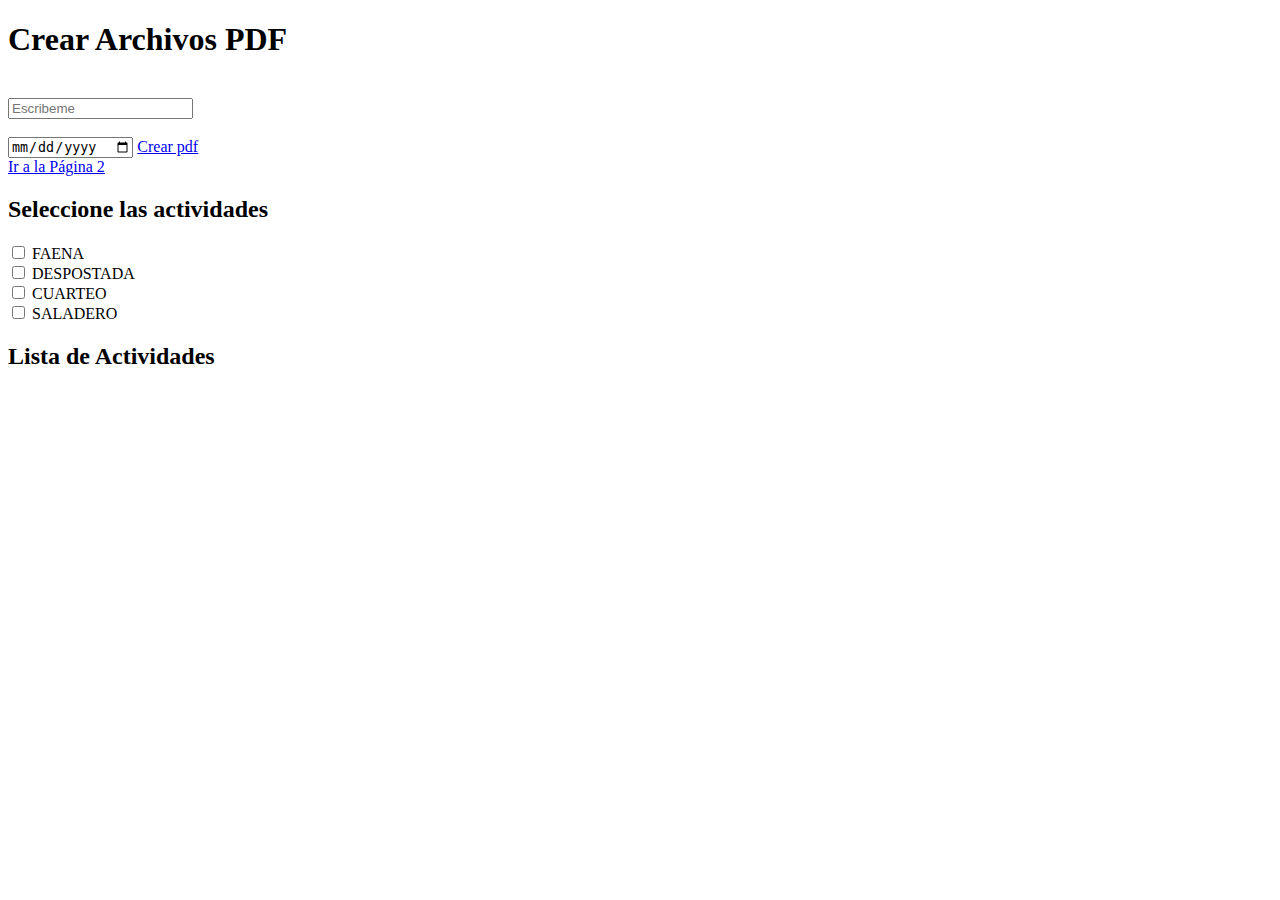
==== index.html @ b7755b65 "Seleccionar si es preoperarcion o operacional" ====
<!DOCTYPE html>
<html lang="en">
    <head>
        <meta charset="UTF-8" />
        <meta http-equiv="X-UA-Compatible" content="IE=edge" />
        <meta name="viewport" content="width=device-width, initial-scale=1.0" />
        <title>Generar PDF</title>
    </head>
    <body>
        <h1>Crear Archivos PDF</h1>
        <br />

        <input
            type="text"
            placeholder="Escribeme"
            id="textoEscrito"
        /><br /><br />
        <input type="date" id="fecha" />

        <a href="javascript:genPDF()">Crear pdf</a>

        <div id="output"></div>
        <a href="grifosTest.html">Ir a la Página 2</a>

        <h2>Seleccione las actividades</h2>
        <div>
            <input
                type="checkbox"
                id="faena"
                onclick="toggleHorario('faena', 'FAENA')"
            />
            FAENA<br />
            <input
                type="checkbox"
                id="despostada"
                onclick="toggleHorario('despostada', 'DESPOSTADA')"
            />
            DESPOSTADA<br />
            <input
                type="checkbox"
                id="cuarteo"
                onclick="toggleHorario('cuarteo', 'CUARTEO')"
            />
            CUARTEO<br />
            <input
                type="checkbox"
                id="saladero"
                onclick="toggleHorario('saladero', 'SALADERO')"
            />
            SALADERO<br />
        </div>

        <div id="horarios"></div>

        <h2>Lista de Actividades</h2>
        <ul id="lista-actividades"></ul>

        <script type="text/javascript">
            function generateHourOptions() {
                let options = "";
                for (let i = 0; i < 24; i++) {
                    options += `<option value="${i
                        .toString()
                        .padStart(2, "0")}">${i
                        .toString()
                        .padStart(2, "0")}</option>`;
                }
                return options;
            }

            function generateMinuteOptions() {
                let options = "";
                for (let i = 0; i < 60; i += 5) {
                    // Incremento de 5 minutos
                    options += `<option value="${i
                        .toString()
                        .padStart(2, "0")}">${i
                        .toString()
                        .padStart(2, "0")}</option>`;
                }
                return options;
            }

            function toggleHorario(id, name) {
                const checkbox = document.getElementById(id);
                const container = document.getElementById("horarios");

                if (checkbox.checked) {
                    const div = document.createElement("div");
                    div.className = "horario";
                    div.id = `horario-${id}`;
                    div.innerHTML = `
                        <h3>${name}</h3>
                        <label for="inicio-${id}">Hora de Inicio:</label>
                        <select id="inicio-${id}">${generateHourOptions()}</select>:<select id="inicio-min-${id}">${generateMinuteOptions()}</select>
                        <br>
                        <label for="fin-${id}">Hora de Finalización:</label>
                        <select id="fin-${id}">${generateHourOptions()}</select>:<select id="fin-min-${id}">${generateMinuteOptions()}</select>
                        <br>
                        <label>Tipo de Actividad:</label>
                        <input type="checkbox" id="preoperacional-${id}" value="Preoperacional"> Preoperacional
                        <input type="checkbox" id="operacional-${id}" value="Operacional"> Operacional
                        <br>
                        <button onclick="agregarActividad('${name}', 'inicio-${id}', 'inicio-min-${id}', 'fin-${id}', 'fin-min-${id}', 'preoperacional-${id}', 'operacional-${id}')">Agregar a la Lista</button>
                    `;
                    container.appendChild(div);
                } else {
                    const div = document.getElementById(`horario-${id}`);
                    if (div) {
                        container.removeChild(div);
                    }
                }
            }

            function agregarActividad(
                name,
                inicioId,
                inicioMinId,
                finId,
                finMinId,
                preoperacionalId,
                operacionalId
            ) {
                const inicioHora = document.getElementById(inicioId).value;
                const inicioMin = document.getElementById(inicioMinId).value;
                const finHora = document.getElementById(finId).value;
                const finMin = document.getElementById(finMinId).value;

                const tipoActividad = [];
                if (document.getElementById(preoperacionalId).checked)
                    tipoActividad.push("Preoperacional");
                if (document.getElementById(operacionalId).checked)
                    tipoActividad.push("Operacional");

                const lista = document.getElementById("lista-actividades");
                const li = document.createElement("li");
                li.textContent = `${name}: De ${inicioHora}:${inicioMin} a ${finHora}:${finMin} (${tipoActividad.join(
                    ", "
                )})`;
                lista.appendChild(li);
            }
        </script>

        <script type="text/javascript" src="jspdf.min.js"></script>
        <script type="text/javascript">
            function genPDF() {
                var doc = new jsPDF();

                // Obtener el mensaje del elemento con ID 'textoEscrito'
                let mensaje = document.getElementById("textoEscrito").value;

                // Obtener la fecha seleccionada del elemento con ID 'fecha'
                let fechaSeleccionada = document.getElementById("fecha").value;
                if (!fechaSeleccionada) {
                    alert("Por favor, selecciona una fecha.");
                    return;
                }
                // Formatear la fecha seleccionada (yyyy-mm-dd a dd/mm/yyyy)
                let partesFecha = fechaSeleccionada.split("-");
                let fechaFormateada =
                    partesFecha[2] +
                    "/" +
                    partesFecha[1] +
                    "/" +
                    partesFecha[0];

                //Generar numero del 0 al 11 y luego lo pasamos a minutos
                let max = 11;
                let randomInt = Math.floor(Math.random() * max);
                let minutosRandom = randomInt * 5;
                console.log(minutosRandom);

                //Generar numero para las horas
                let min = 7;
                max = 15;
                randomInt = Math.floor(Math.random() * (max - min) + min);
                let horasRandom = randomInt * 5;
                console.log(horasRandom);

                let horarioGenerado = horasRandom + ":" + minutosRandom;
                console.log(horarioGenerado);

                // Añadir el mensaje y la fecha al PDF
                doc.text(20, 20, "Fecha: " + fechaFormateada);
                doc.text(20, 30, mensaje);
                doc.text(20, 40, mensaje);

                // Añadir una nueva página y un mensaje adicional
                doc.addPage();
                doc.text(20, 20, "Mi trabajo!!");

                // Agregar un párrafo al DOM con la información
                let outputDiv = document.getElementById("output");
                let nuevoParrafo = document.createElement("p");
                nuevoParrafo.textContent = `Mensaje: ${mensaje} - Fecha: ${fechaFormateada} - Horario ${horarioGenerado}`;
                outputDiv.appendChild(nuevoParrafo);

                // Guardar el PDF
                doc.save("Test.pdf");
            }
        </script>
    </body>
</html>
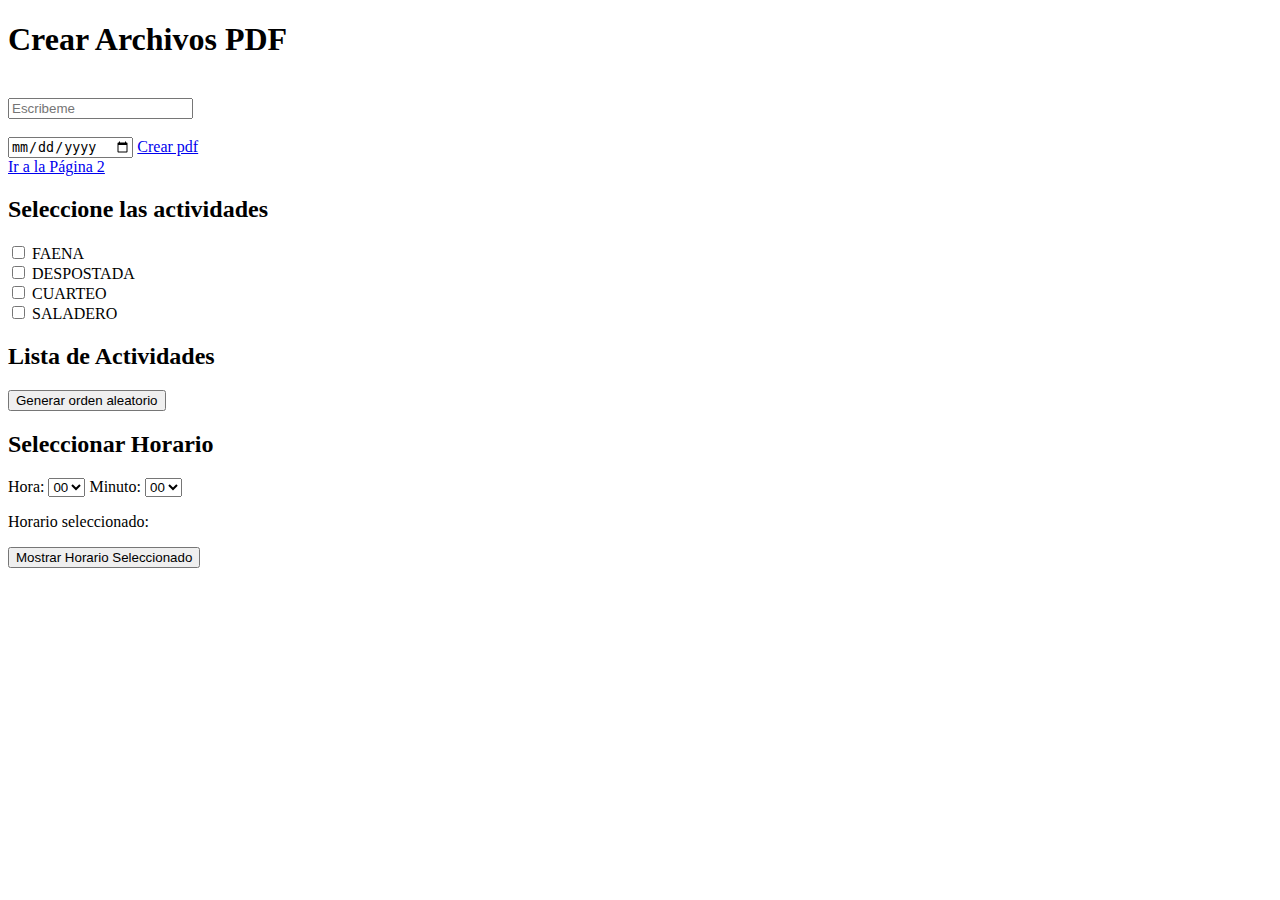
==== commit 27fbd817: "probando implementacion de actividades aleatoria con horarios aleatorios" ====
--- a/index.html
+++ b/index.html
@@ -55,6 +55,33 @@
         <h2>Lista de Actividades</h2>
         <ul id="lista-actividades"></ul>
 
+
+
+
+        <button onclick="generateRandomOrder()">Generar orden aleatorio</button>
+        <div id="output"></div>
+        
+        
+        <h2>Seleccionar Horario</h2>
+        
+        <label for="hour">Hora:</label>
+        <select id="hour"></select>
+        
+        <label for="minute">Minuto:</label>
+        <select id="minute"></select>
+        
+        <p>Horario seleccionado: <span id="selected-time"></span></p>
+        
+        <button onclick="showSelectedTime()">Mostrar Horario Seleccionado</button>
+
+
+
+
+
+
+
+
+
         <script type="text/javascript">
             function generateHourOptions() {
                 let options = "";
@@ -199,5 +226,92 @@
                 doc.save("Test.pdf");
             }
         </script>
+
+
+
+
+
+
+
+
+
+
+
+
+
+
+
+
+
+        <script type="text/javascript">
+            // Función para generar las opciones de hora
+            function generateHourOptions() {
+                let hourSelect = document.getElementById("hour");
+                for (let i = 0; i < 24; i++) {
+                    let option = document.createElement("option");
+                    option.value = i;
+                    option.textContent = i.toString().padStart(2, "0");
+                    hourSelect.appendChild(option);
+                }
+            }
+
+            // Función para generar las opciones de minuto
+            function generateMinuteOptions() {
+                let minuteSelect = document.getElementById("minute");
+                for (let i = 0; i < 60; i += 5) {
+                    // Incremento de 5 minutos
+                    let option = document.createElement("option");
+                    option.value = i;
+                    option.textContent = i.toString().padStart(2, "0");
+                    minuteSelect.appendChild(option);
+                }
+            }
+
+            // Llamar a las funciones para generar las opciones al cargar la página
+            generateHourOptions();
+            generateMinuteOptions();
+
+            // Función para mostrar el horario seleccionado
+            function showSelectedTime() {
+                let hour = document.getElementById("hour").value;
+                let minute = document.getElementById("minute").value;
+                document.getElementById("selected-time").textContent =
+                    hour + ":" + minute;
+            }
+        </script>
+
+        <script type="text/javascript">
+            function generateRandomOrder() {
+                let max = 18;
+                let min = 10;
+                let minutosDecimalRandom =
+                    Math.floor(Math.random() * (max - min) + min) + 1;
+
+                minutosDecimalRandom = (minutosDecimalRandom / 10) * 3600;
+
+                function formatTime(seconds) {
+                    // Calculamos las horas y minutos
+                    let hours = Math.floor(seconds / 3600);
+                    let minutes = Math.floor((seconds % 3600) / 60);
+                    minutes = Math.round(minutes / 5) * 5;
+
+                    // Aseguramos que los valores tengan dos dígitos
+                    let formattedHours = hours.toString().padStart(2, "0");
+                    let formattedMinutes = minutes.toString().padStart(2, "0");
+
+                    // Formateamos en el formato hh:mm
+                    return `${formattedHours}:${formattedMinutes}`;
+                }
+
+                // Ejemplos de uso
+                let horaInicio = 7;
+                console.log(formatTime(minutosDecimalRandom));
+                console.log("Minutos " + formatTime(horaInicio * 3600));
+                console.log(
+                    "Horas sumadas : " +
+                        formatTime(minutosDecimalRandom + horaInicio * 3600)
+                );
+            }
+        </script>
     </body>
 </html>
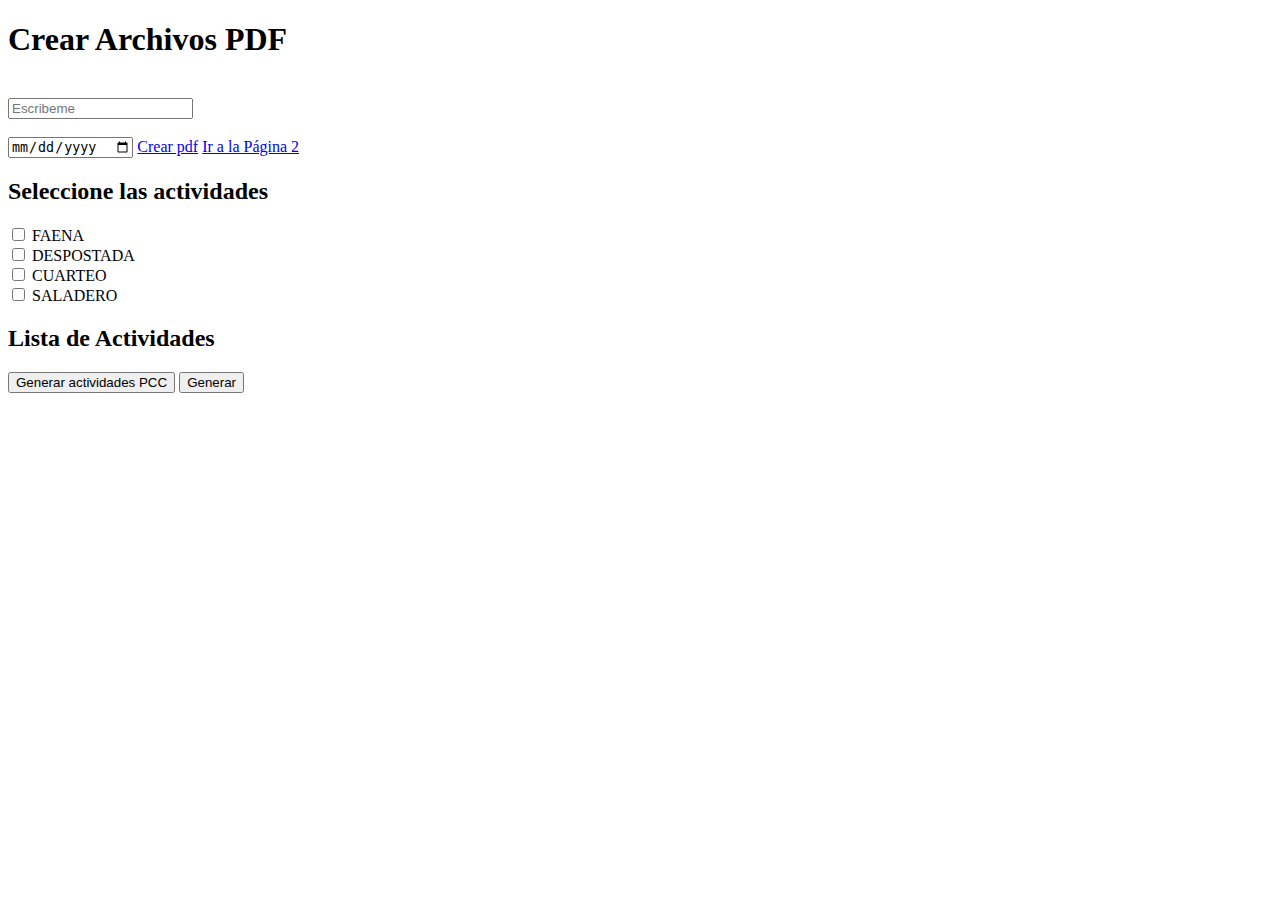
==== commit 258cfe0a: "Se modificaron elementos para poder usar el tiempo random" ====
--- a/index.html
+++ b/index.html
@@ -19,7 +19,6 @@
 
         <a href="javascript:genPDF()">Crear pdf</a>
 
-        <div id="output"></div>
         <a href="grifosTest.html">Ir a la Página 2</a>
 
         <h2>Seleccione las actividades</h2>
@@ -55,28 +54,11 @@
         <h2>Lista de Actividades</h2>
         <ul id="lista-actividades"></ul>
 
-
-
-
-        <button onclick="generateRandomOrder()">Generar orden aleatorio</button>
+        <button onclick="generatePccActivities()">Generar actividades PCC</button>
+        <button onclick="generateRandomOrder()">Generar </button>
+
+
         <div id="output"></div>
-        
-        
-        <h2>Seleccionar Horario</h2>
-        
-        <label for="hour">Hora:</label>
-        <select id="hour"></select>
-        
-        <label for="minute">Minuto:</label>
-        <select id="minute"></select>
-        
-        <p>Horario seleccionado: <span id="selected-time"></span></p>
-        
-        <button onclick="showSelectedTime()">Mostrar Horario Seleccionado</button>
-
-
-
-
 
 
 
@@ -153,6 +135,8 @@
                 const finHora = document.getElementById(finId).value;
                 const finMin = document.getElementById(finMinId).value;
 
+
+
                 const tipoActividad = [];
                 if (document.getElementById(preoperacionalId).checked)
                     tipoActividad.push("Preoperacional");
@@ -166,7 +150,198 @@
                 )})`;
                 lista.appendChild(li);
             }
+        
+        
+        
+        <!-- </script>
+
+
+
+
+
+
+
+
+        <script type="text/javascript">-->
+
+
+            function formatTime(seconds) {
+                    // Calculamos las horas y minutos
+                    let hours = Math.floor(seconds / 3600);
+                    let minutes = Math.floor((seconds % 3600) / 60);
+                    minutes = Math.round(minutes / 5) * 5;
+
+                    // Aseguramos que los valores tengan dos dígitos
+                    let formattedHours = hours.toString().padStart(2, "0");
+                    let formattedMinutes = minutes.toString().padStart(2, "0");
+
+                    // Formateamos en el formato hh:mm
+                    return `${formattedHours}:${formattedMinutes}`;
+                }
+            function generatePccActivities() {
+                // Lista de elementos
+                let pcc = ["1B", "2B", "3F", "4B"];
+                let listaRegistros = [];
+                let horarios = [];
+                let registroTipo = [];
+
+                function transformArray(arr) {
+                    // Objeto para almacenar la primera aparición de cada elemento
+                    let firstOccurrences = {};
+
+                    // Array resultado
+                    let result = [];
+
+                    for (let i = 0; i < arr.length; i++) {
+                        let element = arr[i];
+
+                        if (firstOccurrences[element] === undefined) {
+                            // Si es la primera vez que aparece el elemento
+                            firstOccurrences[element] = i;
+                            result.push(1); // Añadimos 1 al resultado
+                        } else {
+                            // Si el elemento ya apareció antes
+                            let firstIndex = firstOccurrences[element];
+                            result.push(2); // Calculamos la diferencia de índices y añadimos al resultado
+                        }
+                    }
+
+                    return result;
+                }
+
+                // Agregar elemento al array aleatoriamente
+                let max = pcc.length;
+                let randomInt = Math.floor(Math.random() * max);
+                pcc.push(pcc[randomInt]);
+
+                // Ordenar aleatoriamente
+                pcc.sort(() => Math.random() - 0.5);
+
+                registroTipo = transformArray(pcc);
+
+                let textoAnexto = "16/07/2024" + "<br>";
+                let descripcion = "";
+
+
+
+
+                
+                const inicioHoraFaena = document.getElementById("inicio-faena").value;
+                const inicioMinFaena = document.getElementById("inicio-min-faena").value;
+                const finHoraFaena = document.getElementById("fin-faena").value;
+                const finMinFaena = document.getElementById("fin-min-faena").value;
+                console.log("Hora de inicio :" + inicioHoraFaena + ":" +inicioMinFaena);
+                // const inicioHoraDespostada = document.getElementById("inicio-despostada").value;
+                // const inicioMinDespostada = document.getElementById("inicio-min-despostada").value;
+                // const finHoraDespostada = document.getElementById("fin-despostada").value;
+                // const finMinDespostada = document.getElementById("fin-min-despostada").value;
+                // console.log("Hora de inicio :" + inicioHoraDespostada + ":" +inicioMinDespostada);
+
+
+                let inicioFaenaEnMinutos = (+inicioHoraFaena * 60) + +inicioMinFaena;
+                let actividadEnFAena = inicioFaenaEnMinutos;
+                for (let i = 0; i < pcc.length; i++) {
+                    switch (pcc[i]) {
+                        case "1B":
+                            descripcion = "10 medias reses";
+                            break;
+                        case "2B":
+                            descripcion = "Recorte bovino";
+                            break;
+                        case "3F":
+                            descripcion = "Producto Final";
+                            break;
+                        case "4B":
+                            descripcion = "Ácido lactico";
+                            break;
+                    }
+
+                    let planilla = new Object();
+                    planilla.pcc = pcc[i];
+                    planilla.hora = i + ":00";
+                    planilla.componente = registroTipo[i];
+                    planilla.descripcion = descripcion;
+
+                    listaRegistros.push(planilla);
+                }
+
+                for (let i = 0; i < pcc.length; i++) {
+                    //Generar numero del 0 al 1 y luego lo pasamos a minutos
+                    max = 1;
+                    randomInt = Math.floor(Math.random() * (max + 1));
+                    let minutosRandom = randomInt * 5;
+                    //Generar numero del 0 al 5 y luego lo pasamos a decimales de minutos
+                    max = 5;
+                    let minutosDecimalRandom = Math.floor(
+                        Math.random() * (max + 1)
+                    );
+
+
+                    //Generar número para las horas
+                    let inicioFaena = +inicioHoraFaena;
+                    let finFaena = +finHoraFaena; 
+                    let hsActividad = finFaena - inicioFaena;
+                    console.log("Cantidad de hs trabajadas" + hsActividad);
+                    console.log("Minutos de inicio de la faena "+ inicioFaenaEnMinutos);
+
+                    let horasRandom = Math.floor(
+                        Math.random() * (hsActividad) + inicioFaena
+                    );
+
+
+
+                    //Generar minutos
+                    let minMinutosEspaciado = (hsActividad/10) * 60;
+                    let maxMinutosEspaciado = (hsActividad/5) * 60;
+                    minutosDecimalRandom = Math.floor(Math.random() * (maxMinutosEspaciado - minMinutosEspaciado) + minMinutosEspaciado) + 1;
+                    let sumaInicioMasRandom = +inicioFaenaEnMinutos + +minutosDecimalRandom;
+                    let pasadoAHs = Math.floor(sumaInicioMasRandom / 60);
+                    let pasadoAminutos = sumaInicioMasRandom % 60;
+
+                    console.log("Segun lo que yo creo que esta bien este debería ser el horario " + pasadoAHs +":" + pasadoAminutos);
+                console.log(
+                    "Horas sumadas : " +
+                        formatTime(sumaInicioMasRandom * 60)
+                );
+
+
+
+
+
+
+
+                    let horarioGenerado =
+                        horasRandom +
+                        ":" +
+                        minutosDecimalRandom +
+                        minutosRandom;
+
+                    horarios.push(horarioGenerado);
+
+                    textoAnexto +=
+                        listaRegistros[i].pcc +
+                        "| " +
+                        horarioGenerado +
+                        " |" +
+                        listaRegistros[i].componente +
+                        "| " +
+                        listaRegistros[i].descripcion +
+                        " |" +
+                        " ✓ " +
+                        "<br>";
+                }
+
+                // Mostrar el resultado en el DOM
+                let outputDiv = document.getElementById("output");
+                outputDiv.innerHTML = textoAnexto;
+
+                // outputDiv.textContent = algo +'Orden aleatorio: ' + pcc.join(', ');
+            }
         </script>
+
+
+
+
 
         <script type="text/javascript" src="jspdf.min.js"></script>
         <script type="text/javascript">
@@ -195,17 +370,14 @@
                 let max = 11;
                 let randomInt = Math.floor(Math.random() * max);
                 let minutosRandom = randomInt * 5;
-                console.log(minutosRandom);
 
                 //Generar numero para las horas
                 let min = 7;
                 max = 15;
                 randomInt = Math.floor(Math.random() * (max - min) + min);
                 let horasRandom = randomInt * 5;
-                console.log(horasRandom);
 
                 let horarioGenerado = horasRandom + ":" + minutosRandom;
-                console.log(horarioGenerado);
 
                 // Añadir el mensaje y la fecha al PDF
                 doc.text(20, 20, "Fecha: " + fechaFormateada);
@@ -227,22 +399,7 @@
             }
         </script>
 
-
-
-
-
-
-
-
-
-
-
-
-
-
-
-
-
+<!-- 
         <script type="text/javascript">
             // Función para generar las opciones de hora
             function generateHourOptions() {
@@ -278,14 +435,15 @@
                 document.getElementById("selected-time").textContent =
                     hour + ":" + minute;
             }
-        </script>
+        </script>-->
 
         <script type="text/javascript">
             function generateRandomOrder() {
+                let horaInicio = 7;
                 let max = 18;
                 let min = 10;
-                let minutosDecimalRandom =
-                    Math.floor(Math.random() * (max - min) + min) + 1;
+
+                let minutosDecimalRandom = Math.floor(Math.random() * (max - min) + min) + 1;
 
                 minutosDecimalRandom = (minutosDecimalRandom / 10) * 3600;
 
@@ -304,14 +462,15 @@
                 }
 
                 // Ejemplos de uso
-                let horaInicio = 7;
-                console.log(formatTime(minutosDecimalRandom));
-                console.log("Minutos " + formatTime(horaInicio * 3600));
+
+                console.log(formatTime(minutosDecimalRandom) * 60);
                 console.log(
                     "Horas sumadas : " +
                         formatTime(minutosDecimalRandom + horaInicio * 3600)
                 );
             }
-        </script>
+        </script> 
+
+        
     </body>
 </html>
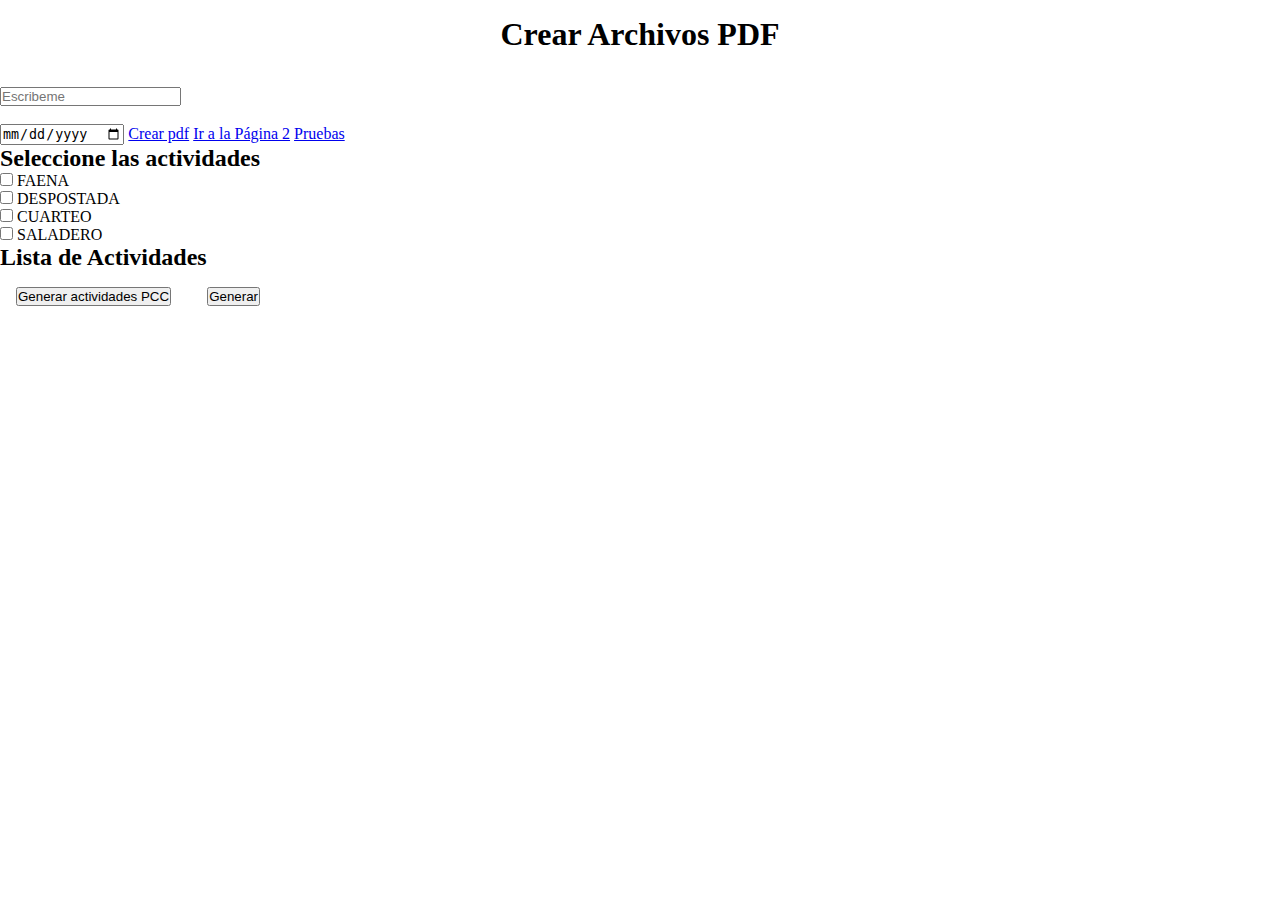
==== commit 9e95acc1: "Se agregaron elementos Prueba" ====
--- a/index.html
+++ b/index.html
@@ -4,30 +4,23 @@
         <meta charset="UTF-8" />
         <meta http-equiv="X-UA-Compatible" content="IE=edge" />
         <meta name="viewport" content="width=device-width, initial-scale=1.0" />
+        <link rel="stylesheet" href="./style/index.css" />
         <title>Generar PDF</title>
     </head>
     <body>
         <h1>Crear Archivos PDF</h1>
         <br />
 
-        <input
-            type="text"
-            placeholder="Escribeme"
-            id="textoEscrito"
-        /><br /><br />
+        <input type="text" placeholder="Escribeme" id="textoEscrito" /><br /><br />
         <input type="date" id="fecha" />
 
         <a href="javascript:genPDF()">Crear pdf</a>
-
         <a href="grifosTest.html">Ir a la Página 2</a>
+        <a href="./pages/paginaDePruebas.html">Pruebas</a>
 
         <h2>Seleccione las actividades</h2>
         <div>
-            <input
-                type="checkbox"
-                id="faena"
-                onclick="toggleHorario('faena', 'FAENA')"
-            />
+            <input type="checkbox" id="faena" onclick="toggleHorario('faena', 'FAENA')" />
             FAENA<br />
             <input
                 type="checkbox"
@@ -35,17 +28,9 @@
                 onclick="toggleHorario('despostada', 'DESPOSTADA')"
             />
             DESPOSTADA<br />
-            <input
-                type="checkbox"
-                id="cuarteo"
-                onclick="toggleHorario('cuarteo', 'CUARTEO')"
-            />
+            <input type="checkbox" id="cuarteo" onclick="toggleHorario('cuarteo', 'CUARTEO')" />
             CUARTEO<br />
-            <input
-                type="checkbox"
-                id="saladero"
-                onclick="toggleHorario('saladero', 'SALADERO')"
-            />
+            <input type="checkbox" id="saladero" onclick="toggleHorario('saladero', 'SALADERO')" />
             SALADERO<br />
         </div>
 
@@ -55,351 +40,15 @@
         <ul id="lista-actividades"></ul>
 
         <button onclick="generatePccActivities()">Generar actividades PCC</button>
-        <button onclick="generateRandomOrder()">Generar </button>
-
+        <button onclick="generateRandomOrder()">Generar</button>
 
         <div id="output"></div>
 
+        <script src="./js/index.js"></script>
+        <script type="text/javascript" src="jspdf.min.js"></script>
+        <script src="./js/pasarAPdf.js"></script>
 
-
-
-
-        <script type="text/javascript">
-            function generateHourOptions() {
-                let options = "";
-                for (let i = 0; i < 24; i++) {
-                    options += `<option value="${i
-                        .toString()
-                        .padStart(2, "0")}">${i
-                        .toString()
-                        .padStart(2, "0")}</option>`;
-                }
-                return options;
-            }
-
-            function generateMinuteOptions() {
-                let options = "";
-                for (let i = 0; i < 60; i += 5) {
-                    // Incremento de 5 minutos
-                    options += `<option value="${i
-                        .toString()
-                        .padStart(2, "0")}">${i
-                        .toString()
-                        .padStart(2, "0")}</option>`;
-                }
-                return options;
-            }
-
-            function toggleHorario(id, name) {
-                const checkbox = document.getElementById(id);
-                const container = document.getElementById("horarios");
-
-                if (checkbox.checked) {
-                    const div = document.createElement("div");
-                    div.className = "horario";
-                    div.id = `horario-${id}`;
-                    div.innerHTML = `
-                        <h3>${name}</h3>
-                        <label for="inicio-${id}">Hora de Inicio:</label>
-                        <select id="inicio-${id}">${generateHourOptions()}</select>:<select id="inicio-min-${id}">${generateMinuteOptions()}</select>
-                        <br>
-                        <label for="fin-${id}">Hora de Finalización:</label>
-                        <select id="fin-${id}">${generateHourOptions()}</select>:<select id="fin-min-${id}">${generateMinuteOptions()}</select>
-                        <br>
-                        <label>Tipo de Actividad:</label>
-                        <input type="checkbox" id="preoperacional-${id}" value="Preoperacional"> Preoperacional
-                        <input type="checkbox" id="operacional-${id}" value="Operacional"> Operacional
-                        <br>
-                        <button onclick="agregarActividad('${name}', 'inicio-${id}', 'inicio-min-${id}', 'fin-${id}', 'fin-min-${id}', 'preoperacional-${id}', 'operacional-${id}')">Agregar a la Lista</button>
-                    `;
-                    container.appendChild(div);
-                } else {
-                    const div = document.getElementById(`horario-${id}`);
-                    if (div) {
-                        container.removeChild(div);
-                    }
-                }
-            }
-
-            function agregarActividad(
-                name,
-                inicioId,
-                inicioMinId,
-                finId,
-                finMinId,
-                preoperacionalId,
-                operacionalId
-            ) {
-                const inicioHora = document.getElementById(inicioId).value;
-                const inicioMin = document.getElementById(inicioMinId).value;
-                const finHora = document.getElementById(finId).value;
-                const finMin = document.getElementById(finMinId).value;
-
-
-
-                const tipoActividad = [];
-                if (document.getElementById(preoperacionalId).checked)
-                    tipoActividad.push("Preoperacional");
-                if (document.getElementById(operacionalId).checked)
-                    tipoActividad.push("Operacional");
-
-                const lista = document.getElementById("lista-actividades");
-                const li = document.createElement("li");
-                li.textContent = `${name}: De ${inicioHora}:${inicioMin} a ${finHora}:${finMin} (${tipoActividad.join(
-                    ", "
-                )})`;
-                lista.appendChild(li);
-            }
-        
-        
-        
-        <!-- </script>
-
-
-
-
-
-
-
-
-        <script type="text/javascript">-->
-
-
-            function formatTime(seconds) {
-                    // Calculamos las horas y minutos
-                    let hours = Math.floor(seconds / 3600);
-                    let minutes = Math.floor((seconds % 3600) / 60);
-                    minutes = Math.round(minutes / 5) * 5;
-
-                    // Aseguramos que los valores tengan dos dígitos
-                    let formattedHours = hours.toString().padStart(2, "0");
-                    let formattedMinutes = minutes.toString().padStart(2, "0");
-
-                    // Formateamos en el formato hh:mm
-                    return `${formattedHours}:${formattedMinutes}`;
-                }
-            function generatePccActivities() {
-                // Lista de elementos
-                let pcc = ["1B", "2B", "3F", "4B"];
-                let listaRegistros = [];
-                let horarios = [];
-                let registroTipo = [];
-
-                function transformArray(arr) {
-                    // Objeto para almacenar la primera aparición de cada elemento
-                    let firstOccurrences = {};
-
-                    // Array resultado
-                    let result = [];
-
-                    for (let i = 0; i < arr.length; i++) {
-                        let element = arr[i];
-
-                        if (firstOccurrences[element] === undefined) {
-                            // Si es la primera vez que aparece el elemento
-                            firstOccurrences[element] = i;
-                            result.push(1); // Añadimos 1 al resultado
-                        } else {
-                            // Si el elemento ya apareció antes
-                            let firstIndex = firstOccurrences[element];
-                            result.push(2); // Calculamos la diferencia de índices y añadimos al resultado
-                        }
-                    }
-
-                    return result;
-                }
-
-                // Agregar elemento al array aleatoriamente
-                let max = pcc.length;
-                let randomInt = Math.floor(Math.random() * max);
-                pcc.push(pcc[randomInt]);
-
-                // Ordenar aleatoriamente
-                pcc.sort(() => Math.random() - 0.5);
-
-                registroTipo = transformArray(pcc);
-
-                let textoAnexto = "16/07/2024" + "<br>";
-                let descripcion = "";
-
-
-
-
-                
-                const inicioHoraFaena = document.getElementById("inicio-faena").value;
-                const inicioMinFaena = document.getElementById("inicio-min-faena").value;
-                const finHoraFaena = document.getElementById("fin-faena").value;
-                const finMinFaena = document.getElementById("fin-min-faena").value;
-                console.log("Hora de inicio :" + inicioHoraFaena + ":" +inicioMinFaena);
-                // const inicioHoraDespostada = document.getElementById("inicio-despostada").value;
-                // const inicioMinDespostada = document.getElementById("inicio-min-despostada").value;
-                // const finHoraDespostada = document.getElementById("fin-despostada").value;
-                // const finMinDespostada = document.getElementById("fin-min-despostada").value;
-                // console.log("Hora de inicio :" + inicioHoraDespostada + ":" +inicioMinDespostada);
-
-
-                let inicioFaenaEnMinutos = (+inicioHoraFaena * 60) + +inicioMinFaena;
-                let actividadEnFAena = inicioFaenaEnMinutos;
-                for (let i = 0; i < pcc.length; i++) {
-                    switch (pcc[i]) {
-                        case "1B":
-                            descripcion = "10 medias reses";
-                            break;
-                        case "2B":
-                            descripcion = "Recorte bovino";
-                            break;
-                        case "3F":
-                            descripcion = "Producto Final";
-                            break;
-                        case "4B":
-                            descripcion = "Ácido lactico";
-                            break;
-                    }
-
-                    let planilla = new Object();
-                    planilla.pcc = pcc[i];
-                    planilla.hora = i + ":00";
-                    planilla.componente = registroTipo[i];
-                    planilla.descripcion = descripcion;
-
-                    listaRegistros.push(planilla);
-                }
-
-                for (let i = 0; i < pcc.length; i++) {
-                    //Generar numero del 0 al 1 y luego lo pasamos a minutos
-                    max = 1;
-                    randomInt = Math.floor(Math.random() * (max + 1));
-                    let minutosRandom = randomInt * 5;
-                    //Generar numero del 0 al 5 y luego lo pasamos a decimales de minutos
-                    max = 5;
-                    let minutosDecimalRandom = Math.floor(
-                        Math.random() * (max + 1)
-                    );
-
-
-                    //Generar número para las horas
-                    let inicioFaena = +inicioHoraFaena;
-                    let finFaena = +finHoraFaena; 
-                    let hsActividad = finFaena - inicioFaena;
-                    console.log("Cantidad de hs trabajadas" + hsActividad);
-                    console.log("Minutos de inicio de la faena "+ inicioFaenaEnMinutos);
-
-                    let horasRandom = Math.floor(
-                        Math.random() * (hsActividad) + inicioFaena
-                    );
-
-
-
-                    //Generar minutos
-                    let minMinutosEspaciado = (hsActividad/10) * 60;
-                    let maxMinutosEspaciado = (hsActividad/5) * 60;
-                    minutosDecimalRandom = Math.floor(Math.random() * (maxMinutosEspaciado - minMinutosEspaciado) + minMinutosEspaciado) + 1;
-                    let sumaInicioMasRandom = +inicioFaenaEnMinutos + +minutosDecimalRandom;
-                    let pasadoAHs = Math.floor(sumaInicioMasRandom / 60);
-                    let pasadoAminutos = sumaInicioMasRandom % 60;
-
-                    console.log("Segun lo que yo creo que esta bien este debería ser el horario " + pasadoAHs +":" + pasadoAminutos);
-                console.log(
-                    "Horas sumadas : " +
-                        formatTime(sumaInicioMasRandom * 60)
-                );
-
-
-
-
-
-
-
-                    let horarioGenerado =
-                        horasRandom +
-                        ":" +
-                        minutosDecimalRandom +
-                        minutosRandom;
-
-                    horarios.push(horarioGenerado);
-
-                    textoAnexto +=
-                        listaRegistros[i].pcc +
-                        "| " +
-                        horarioGenerado +
-                        " |" +
-                        listaRegistros[i].componente +
-                        "| " +
-                        listaRegistros[i].descripcion +
-                        " |" +
-                        " ✓ " +
-                        "<br>";
-                }
-
-                // Mostrar el resultado en el DOM
-                let outputDiv = document.getElementById("output");
-                outputDiv.innerHTML = textoAnexto;
-
-                // outputDiv.textContent = algo +'Orden aleatorio: ' + pcc.join(', ');
-            }
-        </script>
-
-
-
-
-
-        <script type="text/javascript" src="jspdf.min.js"></script>
-        <script type="text/javascript">
-            function genPDF() {
-                var doc = new jsPDF();
-
-                // Obtener el mensaje del elemento con ID 'textoEscrito'
-                let mensaje = document.getElementById("textoEscrito").value;
-
-                // Obtener la fecha seleccionada del elemento con ID 'fecha'
-                let fechaSeleccionada = document.getElementById("fecha").value;
-                if (!fechaSeleccionada) {
-                    alert("Por favor, selecciona una fecha.");
-                    return;
-                }
-                // Formatear la fecha seleccionada (yyyy-mm-dd a dd/mm/yyyy)
-                let partesFecha = fechaSeleccionada.split("-");
-                let fechaFormateada =
-                    partesFecha[2] +
-                    "/" +
-                    partesFecha[1] +
-                    "/" +
-                    partesFecha[0];
-
-                //Generar numero del 0 al 11 y luego lo pasamos a minutos
-                let max = 11;
-                let randomInt = Math.floor(Math.random() * max);
-                let minutosRandom = randomInt * 5;
-
-                //Generar numero para las horas
-                let min = 7;
-                max = 15;
-                randomInt = Math.floor(Math.random() * (max - min) + min);
-                let horasRandom = randomInt * 5;
-
-                let horarioGenerado = horasRandom + ":" + minutosRandom;
-
-                // Añadir el mensaje y la fecha al PDF
-                doc.text(20, 20, "Fecha: " + fechaFormateada);
-                doc.text(20, 30, mensaje);
-                doc.text(20, 40, mensaje);
-
-                // Añadir una nueva página y un mensaje adicional
-                doc.addPage();
-                doc.text(20, 20, "Mi trabajo!!");
-
-                // Agregar un párrafo al DOM con la información
-                let outputDiv = document.getElementById("output");
-                let nuevoParrafo = document.createElement("p");
-                nuevoParrafo.textContent = `Mensaje: ${mensaje} - Fecha: ${fechaFormateada} - Horario ${horarioGenerado}`;
-                outputDiv.appendChild(nuevoParrafo);
-
-                // Guardar el PDF
-                doc.save("Test.pdf");
-            }
-        </script>
-
-<!-- 
+        <!-- 
         <script type="text/javascript">
             // Función para generar las opciones de hora
             function generateHourOptions() {
@@ -436,41 +85,5 @@
                     hour + ":" + minute;
             }
         </script>-->
-
-        <script type="text/javascript">
-            function generateRandomOrder() {
-                let horaInicio = 7;
-                let max = 18;
-                let min = 10;
-
-                let minutosDecimalRandom = Math.floor(Math.random() * (max - min) + min) + 1;
-
-                minutosDecimalRandom = (minutosDecimalRandom / 10) * 3600;
-
-                function formatTime(seconds) {
-                    // Calculamos las horas y minutos
-                    let hours = Math.floor(seconds / 3600);
-                    let minutes = Math.floor((seconds % 3600) / 60);
-                    minutes = Math.round(minutes / 5) * 5;
-
-                    // Aseguramos que los valores tengan dos dígitos
-                    let formattedHours = hours.toString().padStart(2, "0");
-                    let formattedMinutes = minutes.toString().padStart(2, "0");
-
-                    // Formateamos en el formato hh:mm
-                    return `${formattedHours}:${formattedMinutes}`;
-                }
-
-                // Ejemplos de uso
-
-                console.log(formatTime(minutosDecimalRandom) * 60);
-                console.log(
-                    "Horas sumadas : " +
-                        formatTime(minutosDecimalRandom + horaInicio * 3600)
-                );
-            }
-        </script> 
-
-        
     </body>
 </html>
--- a/style/index.css
+++ b/style/index.css
@@ -0,0 +1,29 @@
+* {
+    margin: 0;
+    padding: 0;
+    box-sizing: border-box;
+}
+
+h1 {
+    text-align: center;
+    margin: 1rem;
+}
+
+footer {
+    padding: 1rem;
+    position: fixed;
+    bottom: 0;
+    width: 100vw;
+    height: 4rem;
+    border: solid black 0.06rem;
+    background-color: wheat;
+}
+
+.formContainer {
+    margin-top: 2rem;
+    margin-left: 1rem;
+}
+
+button {
+    margin: 1rem;
+}
